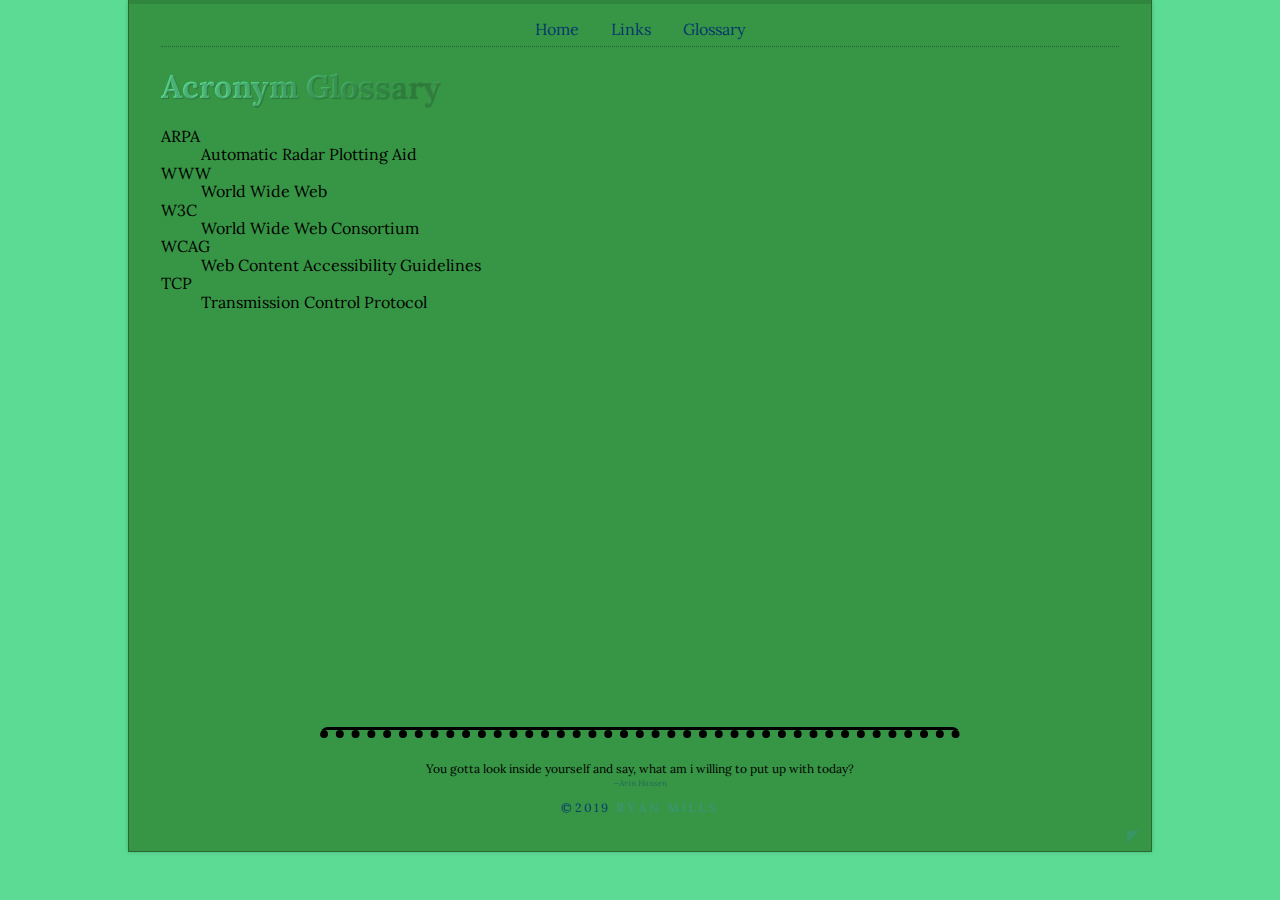
==== glossary.html @ 29a03e7b "finished up to part 7" ====
<!DOCTYPE html>
<html lang = "en">
<head>
    <meta charset = "utf-8">
    <title>Ryan's CSD120 Website</title>
    <link rel = "stylesheet" href = "styles/normalize.css">
    <link rel="stylesheet" href="styles/main.css">
    <link href="https://fonts.googleapis.com/css?family=Lora%7CMerriweather&display=swap" rel="stylesheet">
    
    <link rel = "icon" hrefo = "favicon.ico" type = "images/x-icon">
    <link rel="apple-touch-icon" sizes="180x180" href="/apple-touch-icon.png">
    <link rel="icon" type="image/png" sizes="32x32" href="/favicon-32x32.png">
    <link rel="icon" type="image/png" sizes="16x16" href="/favicon-16x16.png">
    <link rel="manifest" href="/site.webmanifest">
    <meta name="msapplication-TileColor" content="#da532c">
    <meta name="theme-color" content="#ffffff">
<body>
    <div class = "width-wrap">
    <header id = "top">
        
        
        <nav>
            <ul>
                <li><a href="index.html">Home</a></li>
                <li><a href="links.html">Links</a></li>
                <li><a href="glossary.html">Glossary</a></li>
            </ul>
        </nav>
    </header>
    
    <main>
    <section = "glossary">
        <h1>Acronym Glossary</h1>
        
        <dl>
            <dt>ARPA</dt>
                <dd>Automatic Radar Plotting Aid</dd>
            <dt>WWW</dt>
                <dd>World Wide Web</dd>
            <dt>W3C</dt>
                <dd>World Wide Web Consortium</dd>
            <dt>WCAG</dt>
                <dd>Web Content Accessibility Guidelines</dd>
            <dt>TCP</dt>
                <dd>Transmission Control Protocol</dd>
        </dl>
    </section>
    </main>
    
    <footer>
        <hr>
            <blockquote>
                You gotta look inside yourself and say, what am i willing to put up with today?
                <span class = "byline"><br><em>&mdash;Arin Hansen</em></span>
            </blockquote>
           <p id = "page-copyright">&copy;2019 <a href="mailto:ryan.mills@student.saultcollege.ca?subject=Message%20from%20CSD120%20Website">Ryan Mills</a></p>
    </footer>
    <div class = "back-to-top">
    <a href = "http://node20.codenvy.io:33257//CSD120/glossary.html#top">◤</a>
    </div>
    </div>
</body>
</html>
---- styles/main.css ----
* {
    box-sizing: border-box;
}

h3, h4, h5, h6 {
    text-shadow: 1px 1px 1px rgba(0,0,0,0.2);
    background: rgb(92,219,149);
    background: linear-gradient(90deg, rgba(92,219,149,1) 13%, rgba(55,150,69,1) 54%, rgba(255,255,255,1) 100%);
    -webkit-background-clip: text; 
    background-clip: text; 
}

body {
    background-color: #5CDB95;
    font-family: 'Lora', serif;
    min-height: 100vh;
    display: flex;
}

h1 {
    color: transparent;
    font-family: 'Lora', serif;
    text-shadow: 1px 1px 1px rgba(0,0,0,0.2);
    background: rgb(92,219,149);
    background: linear-gradient(90deg, rgba(92,219,149,1) 13%, rgba(55,150,69,1) 54%, rgba(255,255,255,1) 100%);
    -webkit-background-clip: text; 
    background-clip: text;
}

h2 {
    color: transparent;
    font-family: 'Merriweather', serif;
    text-shadow: 1px 1px 1px rgba(0,0,0,0.2);
    background: rgb(92,219,149);
    background: linear-gradient(90deg, rgba(92,219,149,1) 13%, rgba(55,150,69,1) 54%, rgba(255,255,255,1) 100%);
    -webkit-background-clip: text; 
    background-clip: text;
}

a {
    color: #379683;
    text-decoration: none;
}

nav a {
    color: #05386B;
    padding-top: 1em;
    padding-bottom: 0.5em;
    margin-right: 1em;
    margin-left: 1em;
    display: block;
    border-top: 4px solid transparent;
}

nav a:hover {
    border-top: 4px solid rgb(0,0,0);
}

nav {
    margin-left: 2em;
    margin-right: 2em;
    border-bottom: 1px dotted rgba(0,0,0,0.3);
    margin-top: -4px;
    overflow: auto;
}

nav ul {
    list-style-type: none;
    margin: 0;
    padding: 0;
    display: flex;
    justify-content: center;
}

nav li{
}

.byline {
    color: rgba(5,56,107,0.5);
    font-size: 70%
}

#page-copyright {
    color: #05386B;
    text-transform: uppercase;
    letter-spacing: 3px;
}

.haiku em {
    color: #379683;
}

.bio p {
    text-indent: 3em;
    
}

.bio {
    grid-column-end: span 2;
}

footer {
    text-align: center;
    font-size: 12px;
    margin-bottom: 2em;
    margin-top: auto;
}

footer hr {
    width: 50vw;
    min-width: 300px;
    margin-top: 3em;
    margin-bottom: 2em;
    border-top: 3px solid #000000;
    border-bottom: 8px dotted #000000;
    border-top-left-radius: 8px;
    border-top-right-radius: 8px;
    border-right: 0;
    border-left: 0;
}

ul {
    list-style-type: upper-alpha;
}

.width-wrap {
    max-width: 1024px;
    margin-left: auto;
    margin-right: auto;
    width:80%; 
    padding-left: 2em;
    padding-right: 2em;
    margin-bottom: 3em;
    border-left: 1px solid rgba(0, 0, 0, 0.3);
    border-right: 1px solid rgba(0, 0, 0, 0.3);
    border-bottom: 1px solid rgba(0, 0, 0, 0.3);  
    background-color: #379645;
    box-shadow:0px 0px 4px rgba(0,0,0,0.2);
    display: flex;
    flex-direction: column;
}

figure{
    box-shadow: 2px 2px 3px rgba(0,0,0,0.5);
    float: right;
    position: relative;
    top: -1em;
}

.paperclip{
    background-image: url(../images/paperclip.png);
    width: 50px;
    height: 50px;
    background-size: contain;
    position: absolute;
    top: -10px;
    right: -7px;
}

.fav {
    clear: right;
}

header {
    border-top: 4px solid rgba(0, 0, 0, 0.1); ;
    margin-left: -2em;
    margin-right: -2em;
}

.back-to-top{
    text-align: right;
    margin-right: -0.5em;
    opacity: 0.5;
}

.back-to-top:hover{
    opacity: 1;
}

.back-to-top a {
    position: fixed;
    bottom: 3.5em;
}

main {
    display: grid;
    grid-template-columns: 50% 50%;
    column-gap: 2em;
    
}

.glossary {
    grid-column-end: span 2;
}

#useful-links {
    grid-column-end: span 2;
}
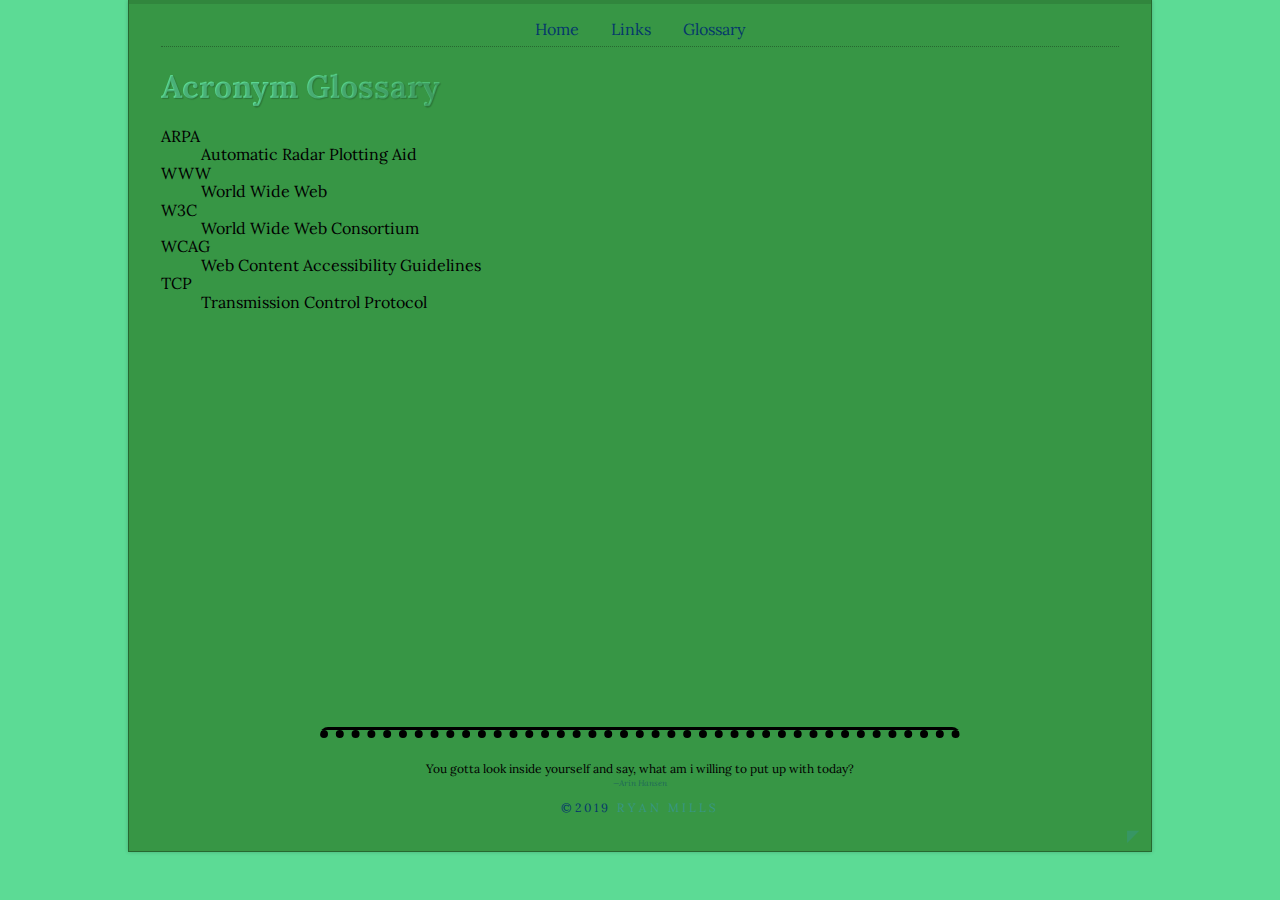
==== commit 37573016: "lab 6 comments" ====
--- a/glossary.html
+++ b/glossary.html
@@ -7,7 +7,7 @@
     <link rel="stylesheet" href="styles/main.css">
     <link href="https://fonts.googleapis.com/css?family=Lora%7CMerriweather&display=swap" rel="stylesheet">
     
-    <link rel = "icon" hrefo = "favicon.ico" type = "images/x-icon">
+    <link rel = "icon" href="favicon.ico" type="images/x-icon">
     <link rel="apple-touch-icon" sizes="180x180" href="/apple-touch-icon.png">
     <link rel="icon" type="image/png" sizes="32x32" href="/favicon-32x32.png">
     <link rel="icon" type="image/png" sizes="16x16" href="/favicon-16x16.png">
@@ -29,7 +29,7 @@
     </header>
     
     <main>
-    <section = "glossary">
+    <section class="glossary">
         <h1>Acronym Glossary</h1>
         
         <dl>
--- a/styles/main.css
+++ b/styles/main.css
@@ -184,9 +184,8 @@
 
 main {
     display: grid;
-    grid-template-columns: 50% 50%;
+    grid-template-columns: 1fr 1fr;
     column-gap: 2em;
-    
 }
 
 .glossary {
@@ -195,4 +194,27 @@
 
 #useful-links {
     grid-column-end: span 2;
+}
+
+.gallery {
+    display: grid;
+    grid-column-end: span 2;
+}
+
+.gallery-thumbnails {
+    display: grid;
+    grid-template-columns: 25% 25% 25% 25%;
+}
+
+.gallery-thumbnails img{
+    display: block;
+    width: 100%;
+}
+
+.row-span-2{
+    grid-row-end: span 2;
+}
+
+.col-span-2{
+    grid-column-end: span 2;
 }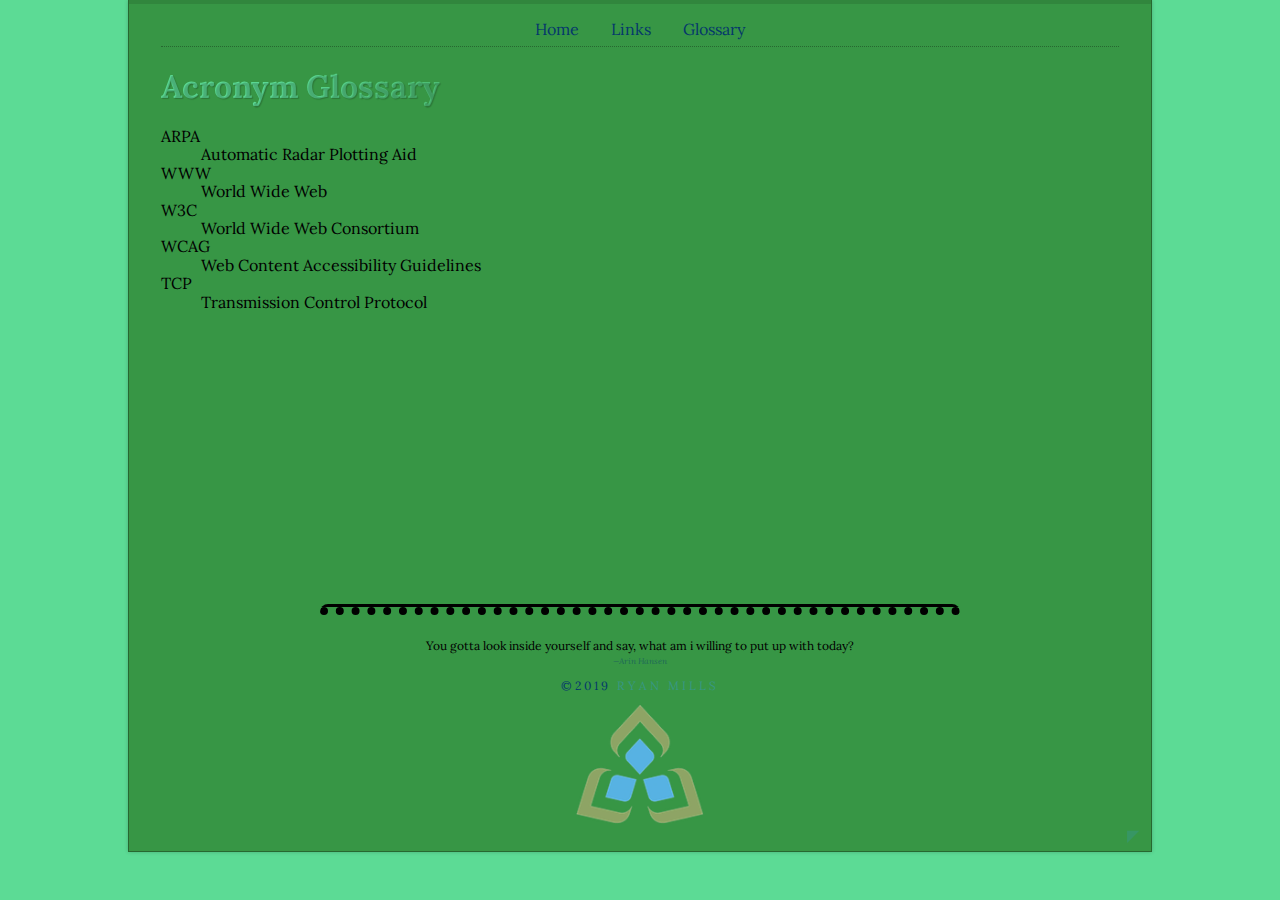
==== commit aae085e9: "lab 7 comments" ====
--- a/glossary.html
+++ b/glossary.html
@@ -2,9 +2,11 @@
 <html lang = "en">
 <head>
     <meta charset = "utf-8">
+    <meta name = "viewport" content = "width=device-width, initial-scale=1.0">
     <title>Ryan's CSD120 Website</title>
     <link rel = "stylesheet" href = "styles/normalize.css">
     <link rel="stylesheet" href="styles/main.css">
+    <link rel = "stylesheet" href = "styles/mobile.css">
     <link href="https://fonts.googleapis.com/css?family=Lora%7CMerriweather&display=swap" rel="stylesheet">
     
     <link rel = "icon" href="favicon.ico" type="images/x-icon">
@@ -20,6 +22,8 @@
         
         
         <nav>
+            <div class = "burger">
+            </div>
             <ul>
                 <li><a href="index.html">Home</a></li>
                 <li><a href="links.html">Links</a></li>
@@ -54,6 +58,7 @@
                 <span class = "byline"><br><em>&mdash;Arin Hansen</em></span>
             </blockquote>
            <p id = "page-copyright">&copy;2019 <a href="mailto:ryan.mills@student.saultcollege.ca?subject=Message%20from%20CSD120%20Website">Ryan Mills</a></p>
+           <img src="images/sc-logo.png" sizes= "10vw" srcset="images/sc-logo@4x.png 280w, images/sc-logo@3x.png 210w, images/sc-logo@2x.png 140w, images/sc-logo@1.5x.png 105w" alt="Picture of Sault College Logo">
     </footer>
     <div class = "back-to-top">
     <a href = "http://node20.codenvy.io:33257//CSD120/glossary.html#top">◤</a>
--- a/styles/main.css
+++ b/styles/main.css
@@ -217,4 +217,80 @@
 
 .col-span-2{
     grid-column-end: span 2;
+}
+
+img {
+    max-width: 100%;
+    height: auto;
+}
+
+@media screen and (max-width: 768px){
+    footer hr{
+        display: none;
+    }
+    
+    .paperclip {
+        display: none;
+    }
+    
+    .mugshot {
+        float: none;
+        margin-left: 0;
+        margin-right: 0;
+
+    }
+
+    main {
+        display: block;
+    }
+
+    .row-span-2.col-span-2 {
+        grid-column-end: span 1;
+        grid-row-end: span 1;
+    }
+
+    nav ul {
+        flex-direction: column;
+        padding-top: 1em;
+        padding-bottom: 1em;
+        text-align: center;
+    }
+
+    nav a {
+        border: none;
+    }
+
+    nav a:hover {
+        border: none;
+        text-decoration: underline;
+    }
+
+    .burger {
+        width: 40px;
+        height: 25px;
+        margin-left: auto;
+        margin-right: auto;
+        border-top: 5px solid black;
+        margin-top: 1em;
+        cursor: pointer;
+        position: relative;
+    }
+
+    .burger::before, .burger::after {
+        width: 40px;
+        border-top: 5px solid black;
+        content:"";
+        display:block;
+        position: absolute;
+    }
+
+    .burger::before {
+        top: 5px;
+    }
+
+    .burger::after {
+        top: 15px;
+    }
+    
+    
 }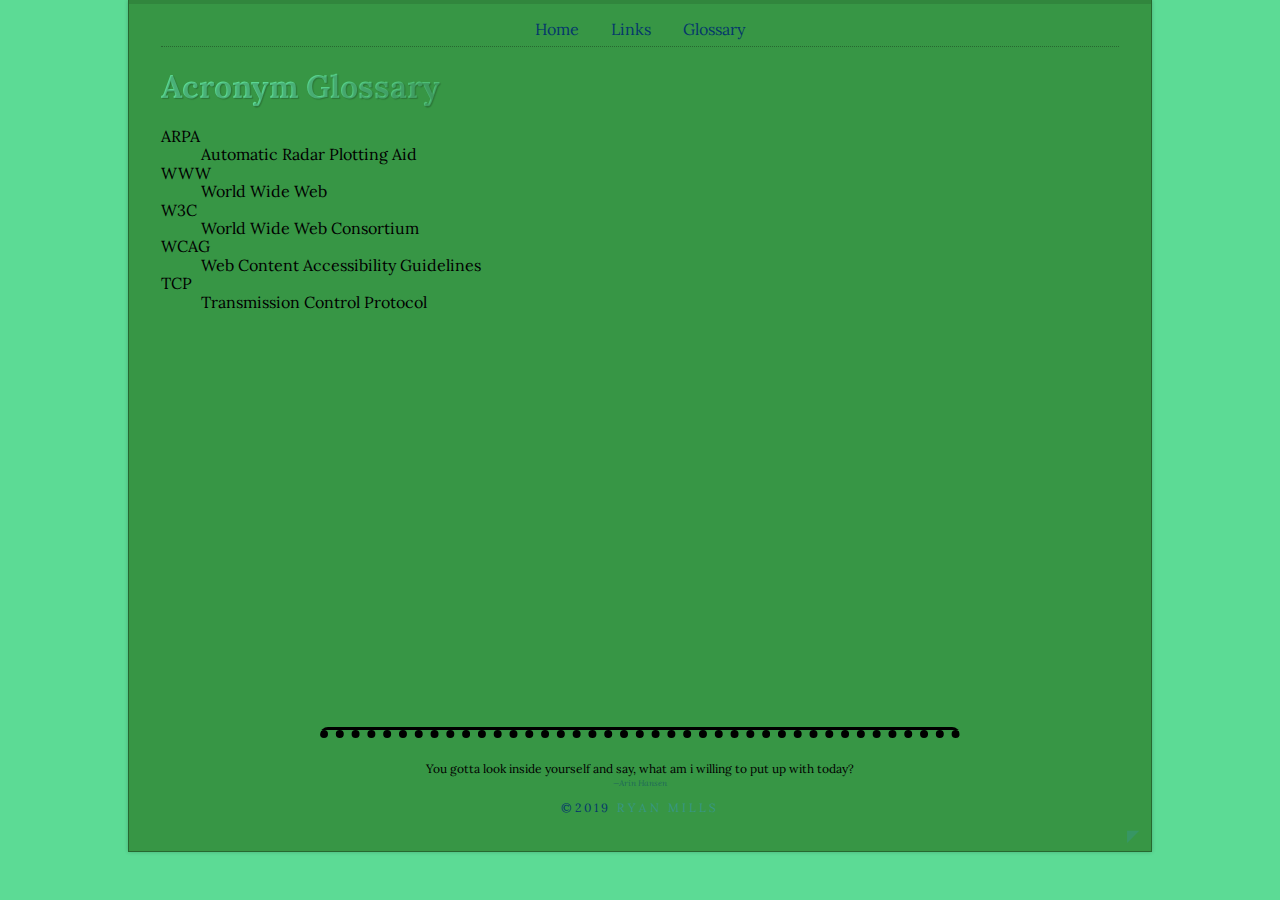
==== commit 38510560: "commit" ====
--- a/glossary.html
+++ b/glossary.html
@@ -2,7 +2,7 @@
 <html lang = "en">
 <head>
     <meta charset = "utf-8">
-    <meta name = "viewport" content = "width=device-width, initial-scale=1.0">
+    <meta name = "viewport" content = "width = device-width, initial-scale = 1.0">
     <title>Ryan's CSD120 Website</title>
     <link rel = "stylesheet" href = "styles/normalize.css">
     <link rel="stylesheet" href="styles/main.css">
@@ -58,7 +58,6 @@
                 <span class = "byline"><br><em>&mdash;Arin Hansen</em></span>
             </blockquote>
            <p id = "page-copyright">&copy;2019 <a href="mailto:ryan.mills@student.saultcollege.ca?subject=Message%20from%20CSD120%20Website">Ryan Mills</a></p>
-           <img src="images/sc-logo.png" sizes= "10vw" srcset="images/sc-logo@4x.png 280w, images/sc-logo@3x.png 210w, images/sc-logo@2x.png 140w, images/sc-logo@1.5x.png 105w" alt="Picture of Sault College Logo">
     </footer>
     <div class = "back-to-top">
     <a href = "http://node20.codenvy.io:33257//CSD120/glossary.html#top">◤</a>
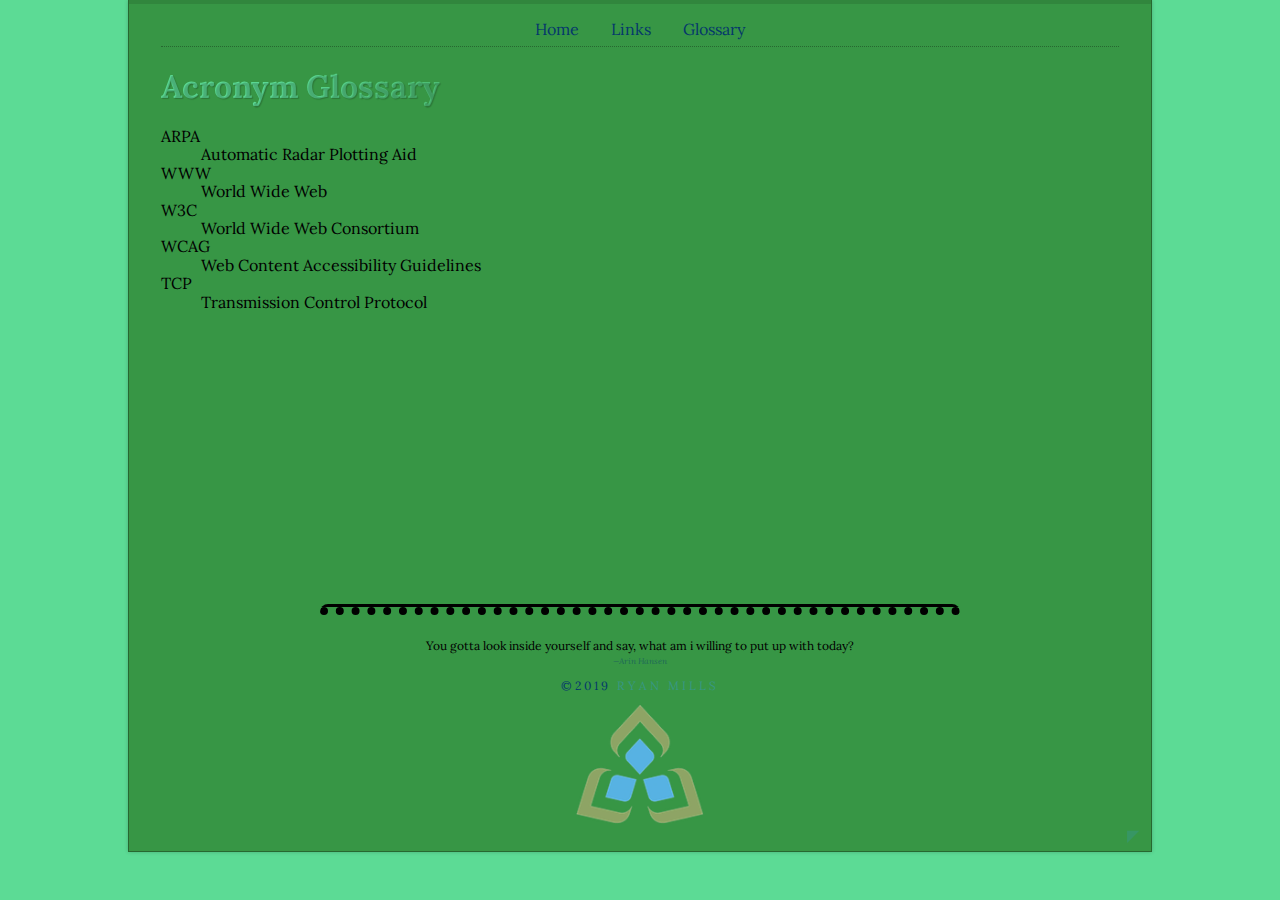
==== commit f9aa6434: "Merge branch 'master'" ====
--- a/glossary.html
+++ b/glossary.html
@@ -2,7 +2,7 @@
 <html lang = "en">
 <head>
     <meta charset = "utf-8">
-    <meta name = "viewport" content = "width = device-width, initial-scale = 1.0">
+    <meta name = "viewport" content = "width=device-width, initial-scale=1.0">
     <title>Ryan's CSD120 Website</title>
     <link rel = "stylesheet" href = "styles/normalize.css">
     <link rel="stylesheet" href="styles/main.css">
@@ -58,6 +58,7 @@
                 <span class = "byline"><br><em>&mdash;Arin Hansen</em></span>
             </blockquote>
            <p id = "page-copyright">&copy;2019 <a href="mailto:ryan.mills@student.saultcollege.ca?subject=Message%20from%20CSD120%20Website">Ryan Mills</a></p>
+           <img src="images/sc-logo.png" sizes= "10vw" srcset="images/sc-logo@4x.png 280w, images/sc-logo@3x.png 210w, images/sc-logo@2x.png 140w, images/sc-logo@1.5x.png 105w" alt="Picture of Sault College Logo">
     </footer>
     <div class = "back-to-top">
     <a href = "http://node20.codenvy.io:33257//CSD120/glossary.html#top">◤</a>
